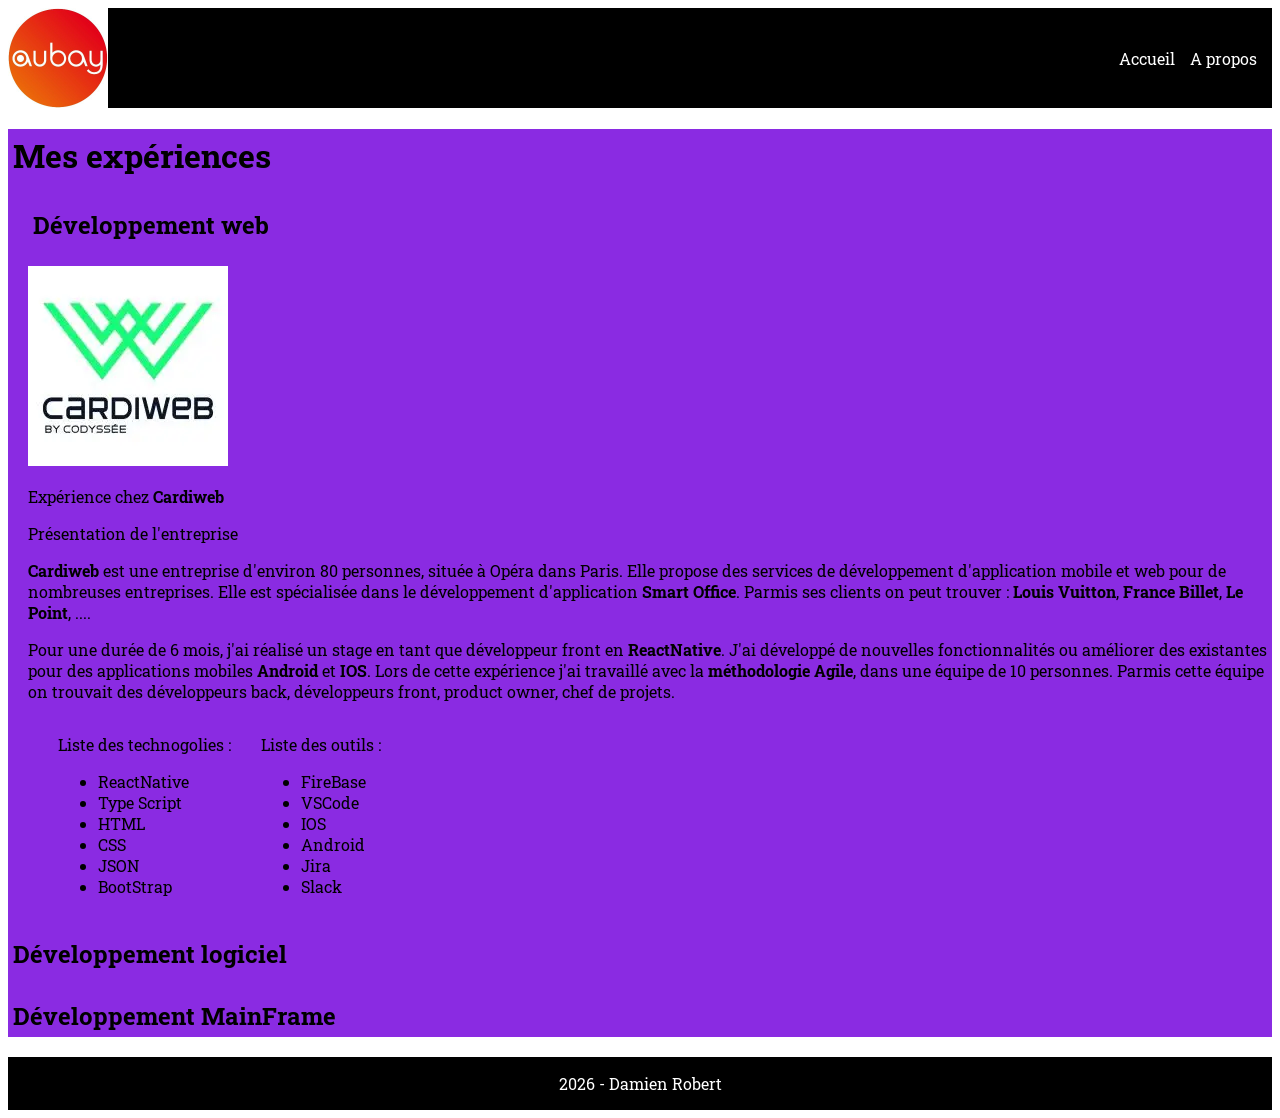
==== aPropos.html @ 3179e314 "Initialisation du projet" ====
<!DOCTYPE html>
  <head>
    <meta charset="UTF-8" />
    <meta name="viewport" content="width=device-width" />
    <link href="style/style.css" rel="stylesheet">
    <link href="style/aPropos.css" rel="stylesheet">
    <link rel="preconnect" href="https://fonts.googleapis.com">
    <link rel="preconnect" href="https://fonts.gstatic.com" crossorigin>
    <link href="https://fonts.googleapis.com/css2?family=Manrope:wght@200..800&family=Montserrat:ital,wght@0,100..900;1,100..900&family=Roboto+Slab:wght@100..900&display=swap" rel="stylesheet">
    <title>Vitrine personnel</title>
  </head>
  <header>
    <img src="images/logoAubay.jpg" alt="logo aubay - Solutec">
    <nav class="navigation">
        <a href="index.html">Accueil</a>
        <a href="aPropos.html">A propos</a>
    </nav>
  </header>
  <body>
    <div class="mesExperiences">
        <h1>Mes expériences</h1>
        <div class="devWeb">
            <h2>Développement web</h2>
            <div class="presWeb">
                <img src="images/logoCardiweb.webp" alt="logo cardiweb">
                <p>Expérience chez <span>Cardiweb</span></p>
                <p>Présentation de l'entreprise</p>
                <p><span>Cardiweb</span> est une entreprise d'environ 80 personnes, située à Opéra dans Paris. Elle propose des services de développement d'application mobile et web pour de nombreuses
                entreprises. Elle est spécialisée dans le développement d'application <span>Smart Office</span>. Parmis ses clients on peut trouver : <span>Louis Vuitton</span>, <span>France Billet</span>, <span>Le Point</span>, ....</p>
                <p>Pour une durée de 6 mois, j'ai réalisé un stage en tant que développeur front en <span>ReactNative</span>. J'ai développé de nouvelles fonctionnalités ou améliorer des existantes pour des applications mobiles <span>Android</span> et <span>IOS</span>.
                Lors de cette expérience j'ai travaillé avec la <span>méthodologie Agile</span>, dans une équipe de 10 personnes. Parmis cette équipe on trouvait des développeurs back, développeurs front, product owner, chef de projets.</p>
                <div class="liste">
                    <div class="listeTechno">
                        <p>Liste des technogolies :</p>
                        <ul>
                            <li>ReactNative</li>
                            <li>Type Script</li>
                            <li>HTML</li>
                            <li>CSS</li>
                            <li>JSON</li>
                            <li>BootStrap</li>
                        </ul>
                    </div>
                    <div class="listeOutil">
                        <p>Liste des outils :</p>
                        <ul>
                            <li>FireBase</li>
                            <li>VSCode</li>
                            <li>IOS</li>
                            <li>Android</li>
                            <li>Jira</li>
                            <li>Slack</li>
                        </ul>
                    </div>
                </div>
            </div>
        </div>
        <div class="devLogiciel">
            <h2>Développement logiciel</h2>
        </div>
        <div class="devMainFrame">
            <h2>Développement MainFrame</h2>
        </div>
    </div>
  </body>
  <footer>
    <p>2026 - Damien Robert</p>
  </footer>
---- style/style.css ----
header {
    display: flex;
    background-color: black;
    justify-content: space-between;
    height: 100px;
    width: 100%;
}


header img {
    width: 100px;
    height: 100px;
}

nav {
    display: flex;
    align-items: center;
}

nav a {
    padding-right: 15px;
    color: white;
    text-decoration: none;
    font-family: "Roboto Slab";
}

footer {
    display: flex;
    justify-content: center;
    background-color: black;
    color: white;
    font-family: "Roboto Slab";
}
---- style/aPropos.css ----
.mesExperiences{
    background-color: blueviolet;
    font-family: "Roboto Slab";
}

h1, h2 {
    color: black;
    padding: 5px;
}

.devWeb {
    margin-left: 20px;
}

span {
    font-weight: bold;
}

.liste {
    display: flex;
}

.liste div {
    margin-left: 30px;
}
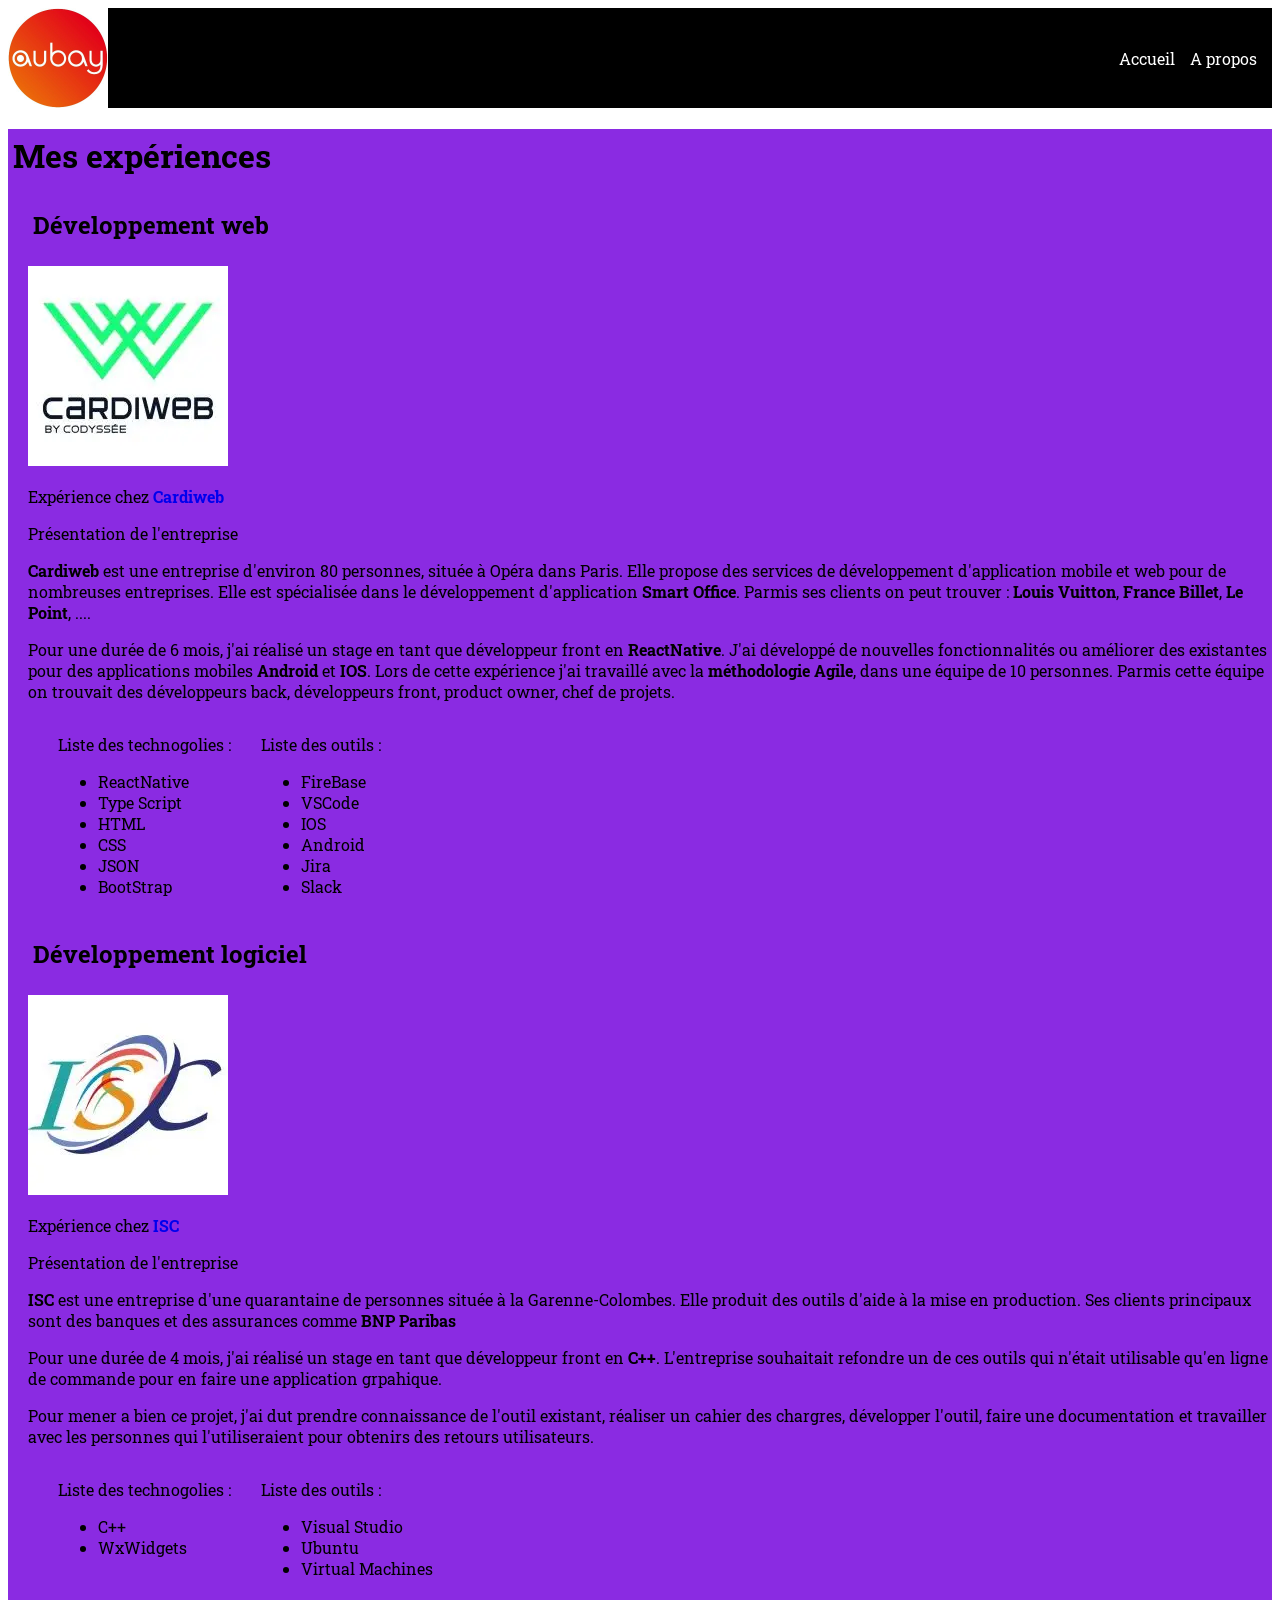
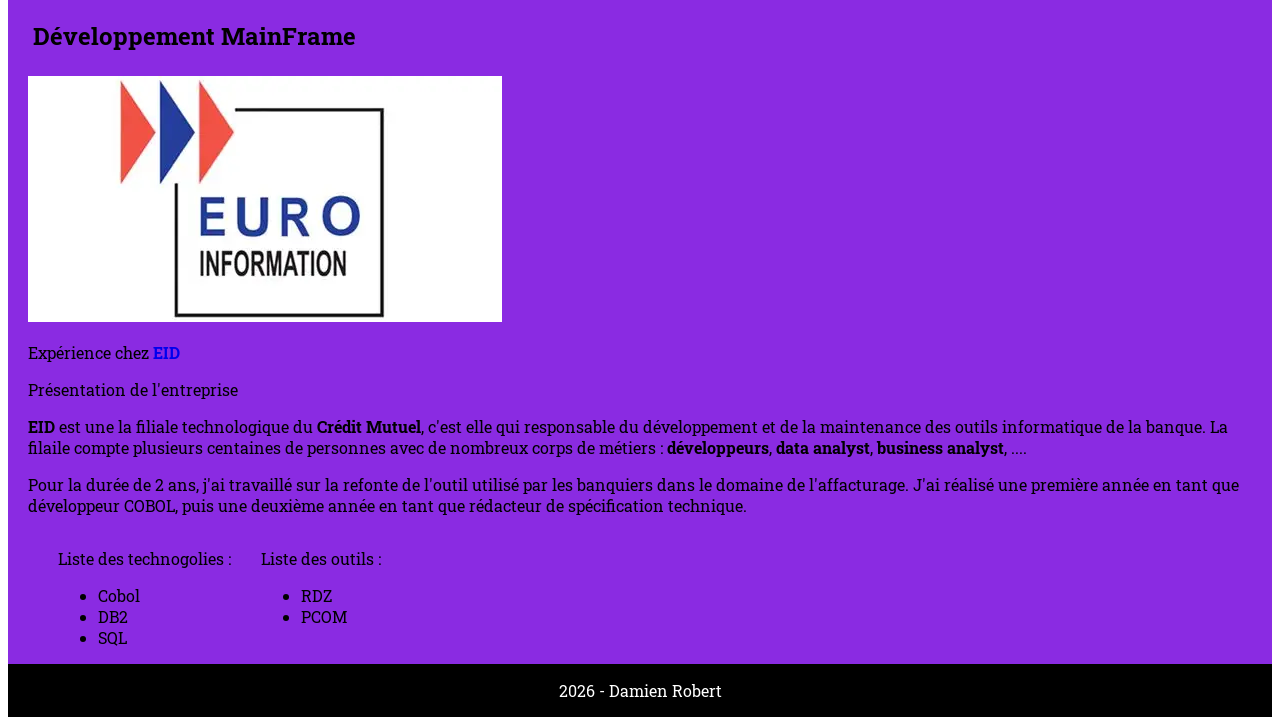
==== commit 4df0d41b: "Modification aPropos" ====
--- a/aPropos.html
+++ b/aPropos.html
@@ -19,11 +19,11 @@
   <body>
     <div class="mesExperiences">
         <h1>Mes expériences</h1>
-        <div class="devWeb">
+        <div class="paragraphe">
             <h2>Développement web</h2>
-            <div class="presWeb">
+            <div class="pres">
                 <img src="images/logoCardiweb.webp" alt="logo cardiweb">
-                <p>Expérience chez <span>Cardiweb</span></p>
+                <p>Expérience chez <span><a href="https://www.cardiweb.com/" target="_blank">Cardiweb</a></span></p>
                 <p>Présentation de l'entreprise</p>
                 <p><span>Cardiweb</span> est une entreprise d'environ 80 personnes, située à Opéra dans Paris. Elle propose des services de développement d'application mobile et web pour de nombreuses
                 entreprises. Elle est spécialisée dans le développement d'application <span>Smart Office</span>. Parmis ses clients on peut trouver : <span>Louis Vuitton</span>, <span>France Billet</span>, <span>Le Point</span>, ....</p>
@@ -54,12 +54,63 @@
                     </div>
                 </div>
             </div>
-        </div>
-        <div class="devLogiciel">
             <h2>Développement logiciel</h2>
-        </div>
-        <div class="devMainFrame">
+            <div class="pres">
+                <img src="images/logoISC.webp" alt="logo ISC">
+                <p>Expérience chez <span><a href="https://www.iscsoftware.com/" target="_blank">ISC</a></span></p>
+                <p>Présentation de l'entreprise</p>
+                <p><span>ISC</span> est une entreprise d'une quarantaine de personnes située à la Garenne-Colombes. Elle produit des outils d'aide à la mise en production.
+                Ses clients principaux sont des banques et des assurances comme <span>BNP Paribas</span></p>
+                <p>Pour une durée de 4 mois, j'ai réalisé un stage en tant que développeur front en <span>C++</span>. L'entreprise souhaitait refondre un de ces outils qui n'était utilisable qu'en ligne de commande
+                pour en faire une application grpahique.</p>
+                <p>Pour mener a bien ce projet, j'ai dut prendre connaissance de l'outil existant, réaliser un cahier des chargres, développer l'outil, faire une documentation et travailler avec les personnes qui
+                    l'utiliseraient pour obtenirs des retours utilisateurs.</p>
+                <div class="liste">
+                    <div class="listeTechno">
+                        <p>Liste des technogolies :</p>
+                        <ul>
+                            <li>C++</li>
+                            <li>WxWidgets</li>
+                        </ul>
+                    </div>
+                    <div class="listeOutil">
+                        <p>Liste des outils :</p>
+                        <ul>
+                            <li>Visual Studio</li>
+                            <li>Ubuntu</li>
+                            <li>Virtual Machines</li>
+                        </ul>
+                    </div>
+                </div>
+            </div>
             <h2>Développement MainFrame</h2>
+            <div class="pres">
+                <img src="images/logoEID.webp" alt="logo EID">
+                <p>Expérience chez <span><a href="https://www.e-i.com/fr/index.html" target="_blank">EID</a></span></p>
+                <p>Présentation de l'entreprise</p>
+                <p><span>EID</span> est une la filiale technologique du <span>Crédit Mutuel</span>, c'est elle qui responsable du développement et de la maintenance
+                    des outils informatique de la banque. La filaile compte plusieurs centaines de personnes avec de nombreux corps de métiers : <span>développeurs</span>, <span>data analyst</span>, <span>business analyst</span>, ....</p>
+                <p>Pour la durée de 2 ans, j'ai travaillé sur la refonte de l'outil utilisé par les banquiers dans le domaine de l'affacturage. J'ai réalisé une première année en tant que développeur COBOL,
+                    puis une deuxième année en tant que rédacteur de spécification technique.</p>
+                </p>
+                <div class="liste">
+                    <div class="listeTechno">
+                        <p>Liste des technogolies :</p>
+                        <ul>
+                            <li>Cobol</li>
+                            <li>DB2</li>
+                            <li>SQL</li>
+                        </ul>
+                    </div>
+                    <div class="listeOutil">
+                        <p>Liste des outils :</p>
+                        <ul>
+                            <li>RDZ</li>
+                            <li>PCOM</li>
+                        </ul>
+                    </div>
+                </div>
+            </div>
         </div>
     </div>
   </body>
--- a/style/aPropos.css
+++ b/style/aPropos.css
@@ -8,7 +8,7 @@
     padding: 5px;
 }
 
-.devWeb {
+.paragraphe {
     margin-left: 20px;
 }
 
@@ -22,4 +22,8 @@
 
 .liste div {
     margin-left: 30px;
+}
+
+a {
+    text-decoration: none;
 }
